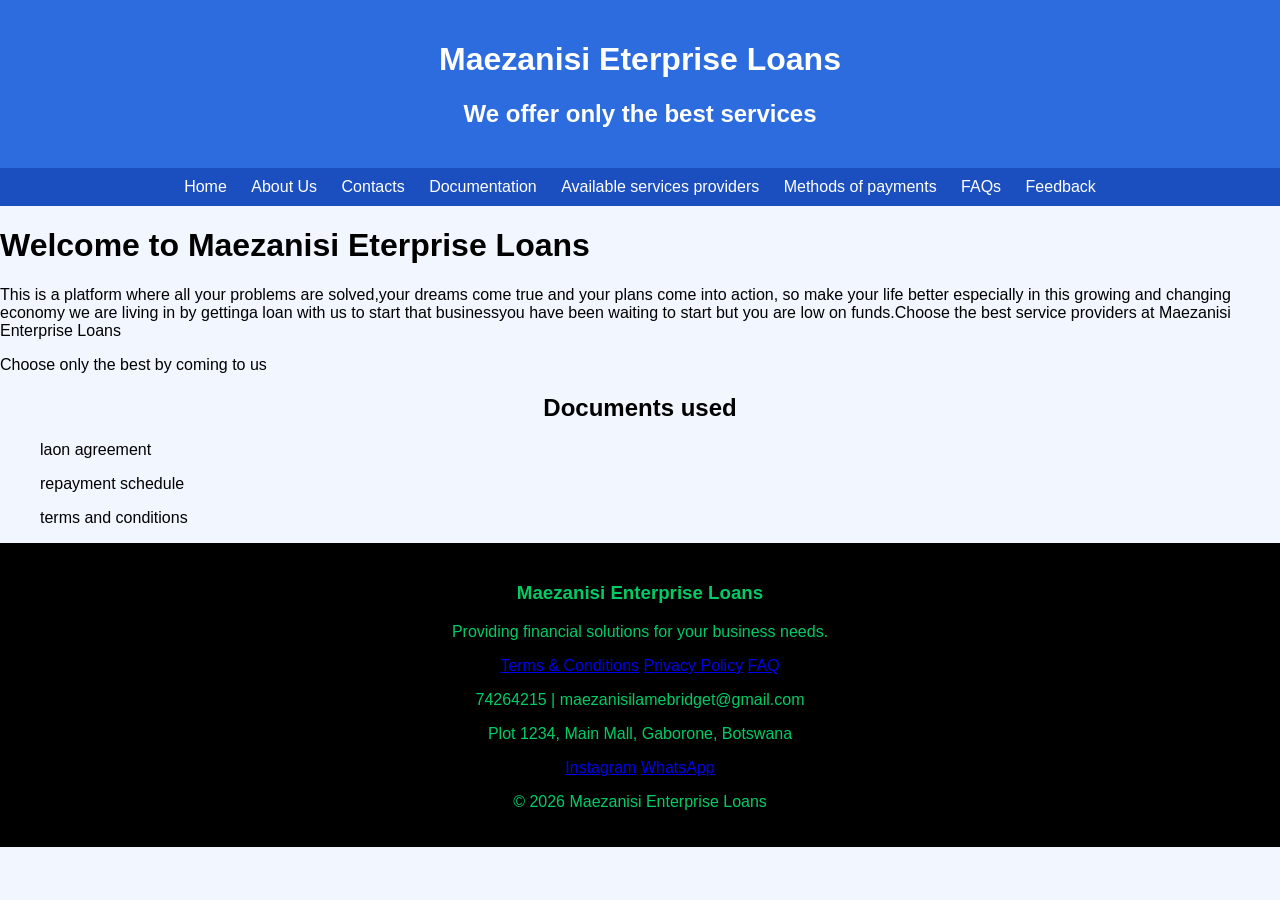
==== index.html @ f271ef1f "first commit" ====
<!DOCTYPE html>
<html lang="en">
<head>
   <meta charset="UFT-8">
   <title>Maezanisi Enterprise Loans</title>
   <link rel="stylesheet" href="style.css">
  <link rel="icon" type="image (21)/jpg" href="c:\Users\samem\Downloads\shared image (21).jpg">
</head>
<body>

<!--header section-->
<header>
   <h1>Maezanisi Eterprise Loans</h1>
   <h2>We offer only the best services</h2>
</header>

<!--navigation-->
<nav>
   <a href="index.html">Home</a>
   <a href="aboutus.html">About Us</a>
   <a href="contact.html">Contacts</a>
   <a href="documentation.html">Documentation</a>
   <a href="availableservicesproviders.html">Available services providers</a>
   <a href="methodsofpayments.html">Methods of payments</a>
   <a href="fqa.html">FAQs</a>
   <a href="feedback.html">Feedback</a>
   
</nav>

<!--main content-->
<content>
       <h1>Welcome to Maezanisi Eterprise Loans</h1>
       <p>This is a platform where all your problems are solved,your dreams come true and your plans come into action, so make your life better especially in this growing and changing economy we are living in by gettinga loan with us to start that businessyou have been waiting to start but you are low on funds.Choose the best service providers at Maezanisi Enterprise Loans</p>
       <p>Choose only the best by coming to us</p>
     
       <h2>Documents used</h2>
    <div>
       <ul>laon agreement</ul>
       <ul>repayment schedule</ul>
       <ul>terms and conditions</ul>
    </div>
</content>

<!-- Footer -->
<footer class="site-footer">
  <div class="footer-container">
    <div class="footer-about">
      <h3>Maezanisi Enterprise Loans</h3>
      <p>Providing financial solutions for your business needs.</p>
    </div>

    <div class="footer-links">
      <a href="terms.html">Terms & Conditions</a> 
      <a href="privacy.html">Privacy Policy</a> 
      <a href="faq.html">FAQ</a>
    </div>

    <div class="footer-contact">
      <p>74264215 | maezanisilamebridget@gmail.com</p>
      <p>Plot 1234, Main Mall, Gaborone, Botswana</p>
    </div>

    <div class="footer-social">
      <a href="#">Instagram</a> 
      <a href="#">WhatsApp</a> 
    </div>
  </div>
  <p class="footer-copy">&copy; 2026 Maezanisi Enterprise Loans</p>
</footer>
---- style.css ----
/* Global Styles */
body {
  font-family: Arial, Helvetica, sans-serif;
  background-color: #f4f9f4; /* light background for readability */
  color: #000000; /* black text for clarity */
  margin: 0;
  padding: 0;
}

/* Header */
header {
  background: #2d6cdf;
  color: white;
  padding: 20px;
  text-align: center;
}



/* Navigation */
        nav {
            background-color: #1b4fbf;
            padding: 10px;
            text-align: center;
        }

        nav a {
            color: white;
            text-decoration: none;
            margin: 0 10px;
        }

        nav a:hover {
            text-decoration: underline;
        }

/* Buttons */
button {
  background-color: #006400; /* dark green */
  color: #ffffff;
  border: none;
  padding: 10px 20px;
  margin: 10px;
  cursor: pointer;
  border-radius: 4px;
  transition: background-color 0.3s ease;
}
button:hover {
  background-color: #003366; /* switch to blue on hover */
}

/* Sections */
section {
  padding: 40px;
  border-bottom: 1px solid #cccccc;
}
section h2 {
  color: #003366; /* blue headings */
}
section p {
  color: #333333; /* dark gray for readability */
}

/* Footer */
footer {
  background-color: #000000;
  color: #00cc66; /* green text for footer */
  text-align: center;
  padding: 20px;
}

        body {
            font-family: Arial, sans-serif;
            background-color: #f2f6ff;
            margin: 0;
            padding: 0;
        }

        /* Header */
        header {
            background-color: #2d6cdf;
            color: white;
            text-align: center;
            padding: 20px;
        }

        /* Navigation */
        nav {
            background-color: #1b4fbf;
            padding: 10px;
            text-align: center;
        }

        nav a {
            color: white;
            text-decoration: none;
            margin: 0 10px;
        }

        nav a:hover {
            text-decoration: underline;
        }

        /* Form Container */
        .container {
            width: 400px;
            margin: 50px auto;
            background: white;
            padding: 20px;
            border-radius: 10px;
            box-shadow: 0 0 10px rgba(0,0,0,0.1);
        }

        h2 {
            text-align: center;
        }

        input,
        select,
        textarea {
            width: 100%;
            padding: 10px;
            margin: 8px 0;
            border-radius: 5px;
            border: 1px solid #ccc;
            box-sizing: border-box;
        }

        button {
            width: 100%;
            padding: 10px;
            background-color: #2d6cdf;
            color: white;
            border: none;
            border-radius: 5px;
            cursor: pointer;
        }

        button:hover {
            background-color: #1b4fbf;
        }

        /* General Page Styling */
body {
    font-family: Arial, sans-serif;
    background-color: #f2f6ff;
    margin: 0;
    padding: 0;
}

/* Header */
header {
    background-color: #2d6cdf;
    color: white;
    text-align: center;
    padding: 20px;
}

/* Navigation */
nav {
    background-color: #1b4fbf;
    padding: 10px;
    text-align: center;
}

nav a {
    color: white;
    text-decoration: none;
    margin: 0 10px;
}

nav a:hover {
    text-decoration: underline;
}

/* Form Container */
.container {
    width: 400px;
    margin: 50px auto;
    background-color: white;
    padding: 20px;
    border-radius: 10px;
    box-shadow: 0 0 10px rgba(0, 0, 0, 0.1);
}

/* Heading */
h2 {
    text-align: center;
}

/* Form Elements */
input,
select,
textarea {
    width: 100%;
    padding: 10px;
    margin: 8px 0;
    border-radius: 5px;
    border: 1px solid #ccc;
    box-sizing: border-box;
}

/* Button */
button {
    width: 100%;
    padding: 10px;
    background-color: #2d6cdf;
    color: white;
    border: none;
    border-radius: 5px;
    cursor: pointer;
    font-size: 16px;
}

button:hover {
    background-color: #1b4fbf;
}
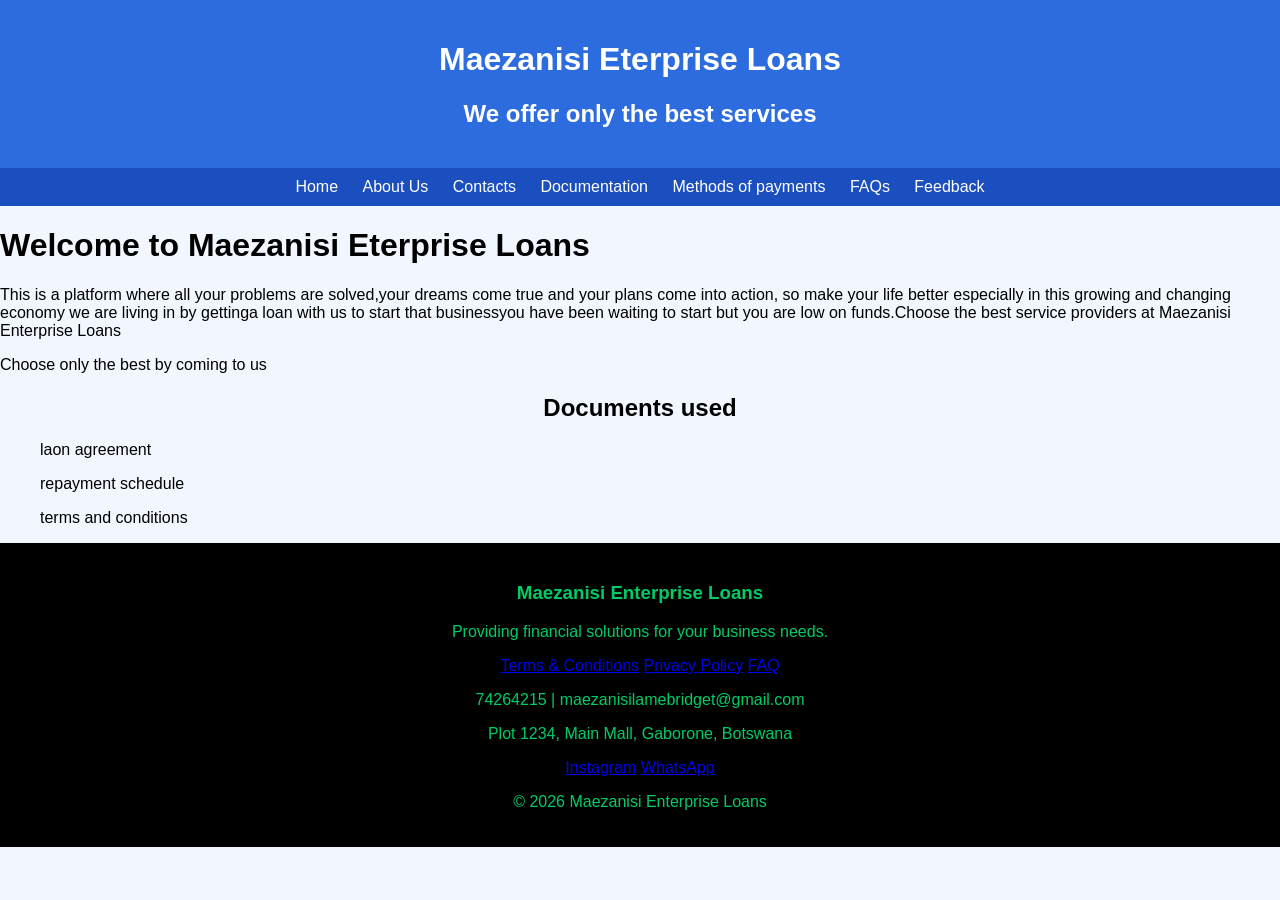
==== commit 97832163: "Remove redundant service providers and navlinks" ====
--- a/index.html
+++ b/index.html
@@ -20,7 +20,6 @@
    <a href="aboutus.html">About Us</a>
    <a href="contact.html">Contacts</a>
    <a href="documentation.html">Documentation</a>
-   <a href="availableservicesproviders.html">Available services providers</a>
    <a href="methodsofpayments.html">Methods of payments</a>
    <a href="fqa.html">FAQs</a>
    <a href="feedback.html">Feedback</a>
@@ -67,5 +66,6 @@
   </div>
   <p class="footer-copy">&copy; 2026 Maezanisi Enterprise Loans</p>
 </footer>
+</body>
+</html>
 
-
